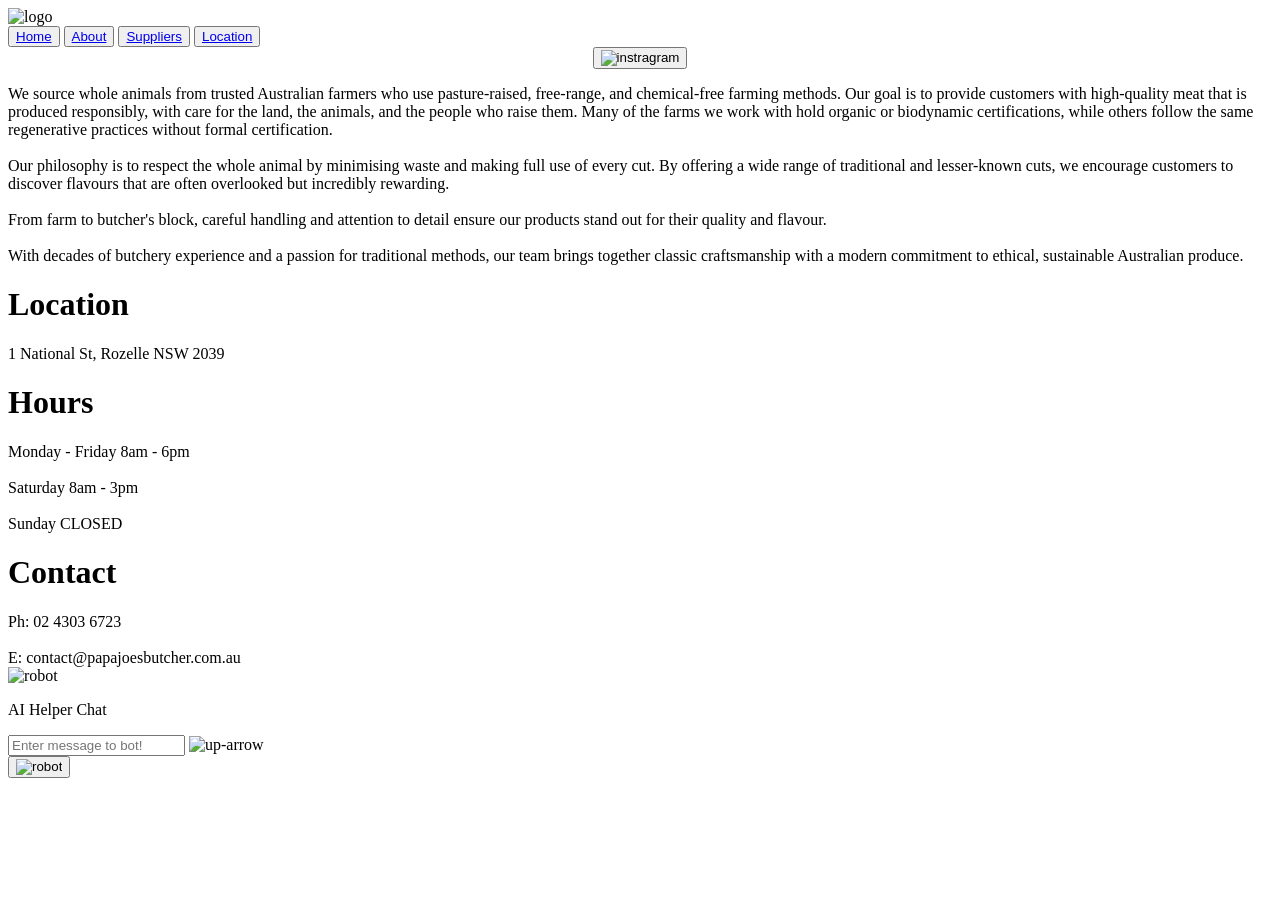
==== templates/about.html @ 8694b1c6 "Added a footer at bottom of pages with info and added new pages like about and suppliers" ====
<!DOCTYPE html>
<html lang="en">
<head>
    <meta charset="UTF-8">
    <meta name="viewport" content="width=device-width, initial-scale=1.0">
    <link rel="stylesheet" href="style.css">
    <link rel="stylesheet" href="ai.css">
    <link rel="stylesheet" href="responsive.css">
    <link rel="stylesheet" href="page-styles/about.css">
    <link rel="icon" type="image/svg+xml" href="assets/logo.png?v=123">
    <link rel="stylesheet" href="https://cdnjs.cloudflare.com/ajax/libs/aos/2.3.4/aos.css" />
    <title>Papa Joes Butcher</title>
</head>
<body>
    <div id="navbar">
        <div id="logo">
            <img src="assets/logo.png" alt="logo">
        </div>
        <div id="navbar_links">
            <button><a href="/">Home</a></button>
            <button><a href="/about">About</a></button>
            <button><a href="suppliers.html">Suppliers</a></button>
            <button><a href="location.html">Location</a></button>
        </div>
    </div>

    <center>
        <button id="instagram-btn">
            <img src="assets/insta.svg" alt="instragram">
        </button>
    </center>

    <p class="about-p">
        We source whole animals from trusted Australian farmers who use pasture-raised, free-range, and chemical-free farming methods. Our goal is to provide customers with high-quality meat that is produced responsibly, with care for the land, the animals, and the people who raise them. Many of the farms we work with hold organic or biodynamic certifications, while others follow the same regenerative practices without formal certification.
        <br>
        <br>
        Our philosophy is to respect the whole animal by minimising waste and making full use of every cut. By offering a wide range of traditional and lesser-known cuts, we encourage customers to discover flavours that are often overlooked but incredibly rewarding.
        <br>
        <br>
        From farm to butcher's block, careful handling and attention to detail ensure our products stand out for their quality and flavour.
        <br>
        <br>
        With decades of butchery experience and a passion for traditional methods, our team brings together classic craftsmanship with a modern commitment to ethical, sustainable Australian produce.
    </p>

    <div id="footer">
        <div id="location">
            <h1>Location</h1>
            1 National St, Rozelle NSW 2039
        </div>
        <div id="hours">
            <h1>Hours</h1>
            Monday - Friday 8am - 6pm
            <br>
            <br>
            Saturday 8am - 3pm
            <br>
            <br>
            Sunday CLOSED
        </div>
        <div id="contact">
            <h1>Contact</h1>
            Ph: 02 4303 6723
            <br>
            <br>
            E: contact@papajoesbutcher.com.au
        </div>
    </div>

    <div id="ai-chat" class="close-chat">
        <div class="ai-chat-title">
            <img src="assets/robot.svg" alt="robot">
            <p>AI Helper Chat</p>
        </div>

        <ul id="ai-chat-ul">

        </ul>
        
        <div class="ai-chat-inp-container">
            <input id="ai-chat-input" placeholder="Enter message to bot!">
            <img id="ai-send-btn" onclick="send_ai()" src="assets/up-arrow.svg" alt="up-arrow">
        </div>
    </div>
    <button onclick="openchat()" id="ai-btn">
        <img src="assets/robot.svg" alt="robot">
    </button>
   
    <script src="https://cdn.jsdelivr.net/npm/axios/dist/axios.min.js"></script>
    <script src="script.js"></script>
    <script src="https://cdnjs.cloudflare.com/ajax/libs/aos/2.3.4/aos.js" integrity="sha512-A7AYk1fGKX6S2SsHywmPkrnzTZHrgiVT7GcQkLGDe2ev0aWb8zejytzS8wjo7PGEXKqJOrjQ4oORtnimIRZBtw==" crossorigin="anonymous" referrerpolicy="no-referrer"></script>
    <script>
        AOS.init({
            duration: 800,
            once: true
        });
    </script>
</body>
</html>
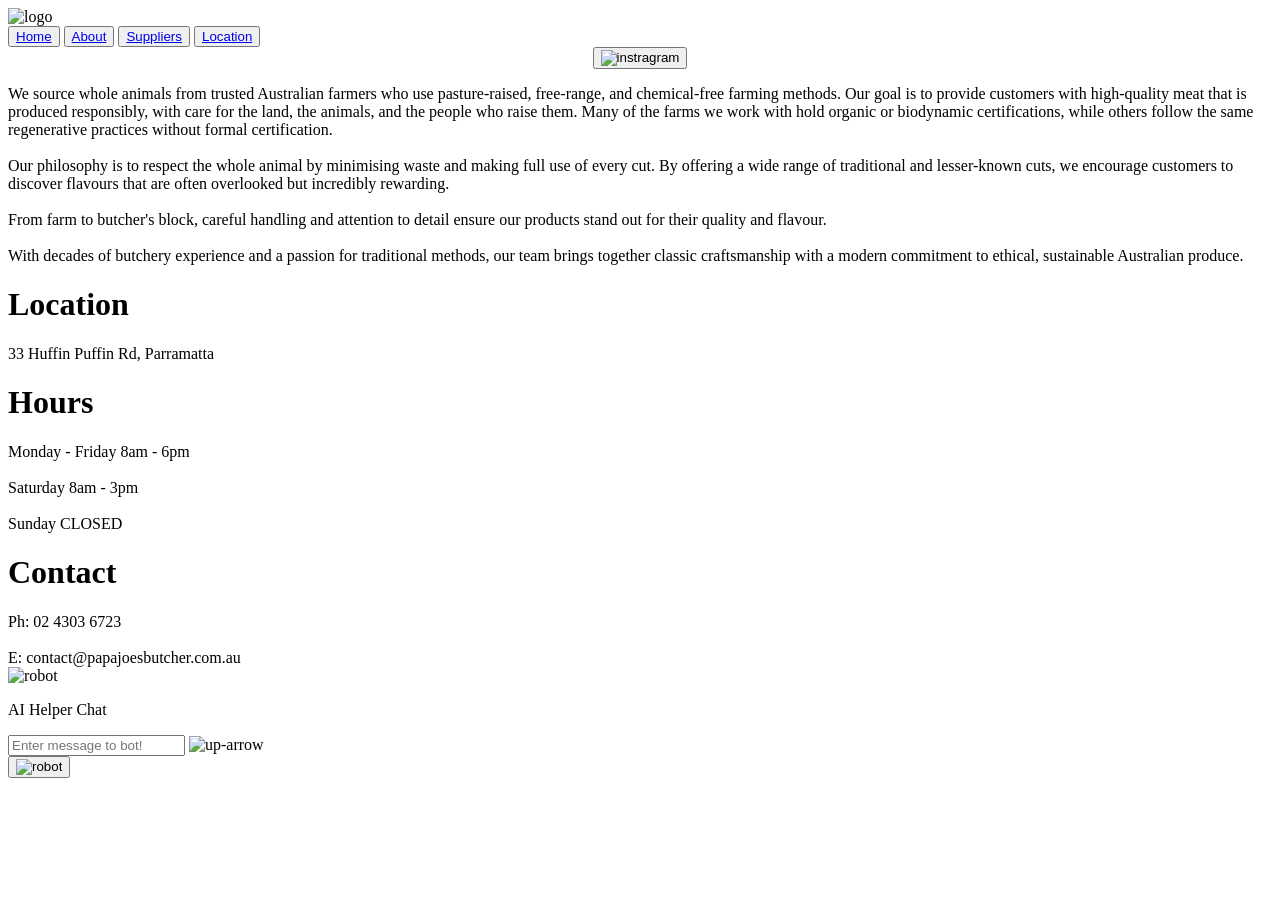
==== commit f1b3e0e5: "added location.html page" ====
--- a/templates/about.html
+++ b/templates/about.html
@@ -19,8 +19,8 @@
         <div id="navbar_links">
             <button><a href="/">Home</a></button>
             <button><a href="/about">About</a></button>
-            <button><a href="suppliers.html">Suppliers</a></button>
-            <button><a href="location.html">Location</a></button>
+            <button><a href="/suppliers">Suppliers</a></button>
+            <button><a href="/location">Location</a></button>
         </div>
     </div>
 
@@ -46,7 +46,7 @@
     <div id="footer">
         <div id="location">
             <h1>Location</h1>
-            1 National St, Rozelle NSW 2039
+            33 Huffin Puffin Rd, Parramatta
         </div>
         <div id="hours">
             <h1>Hours</h1>
